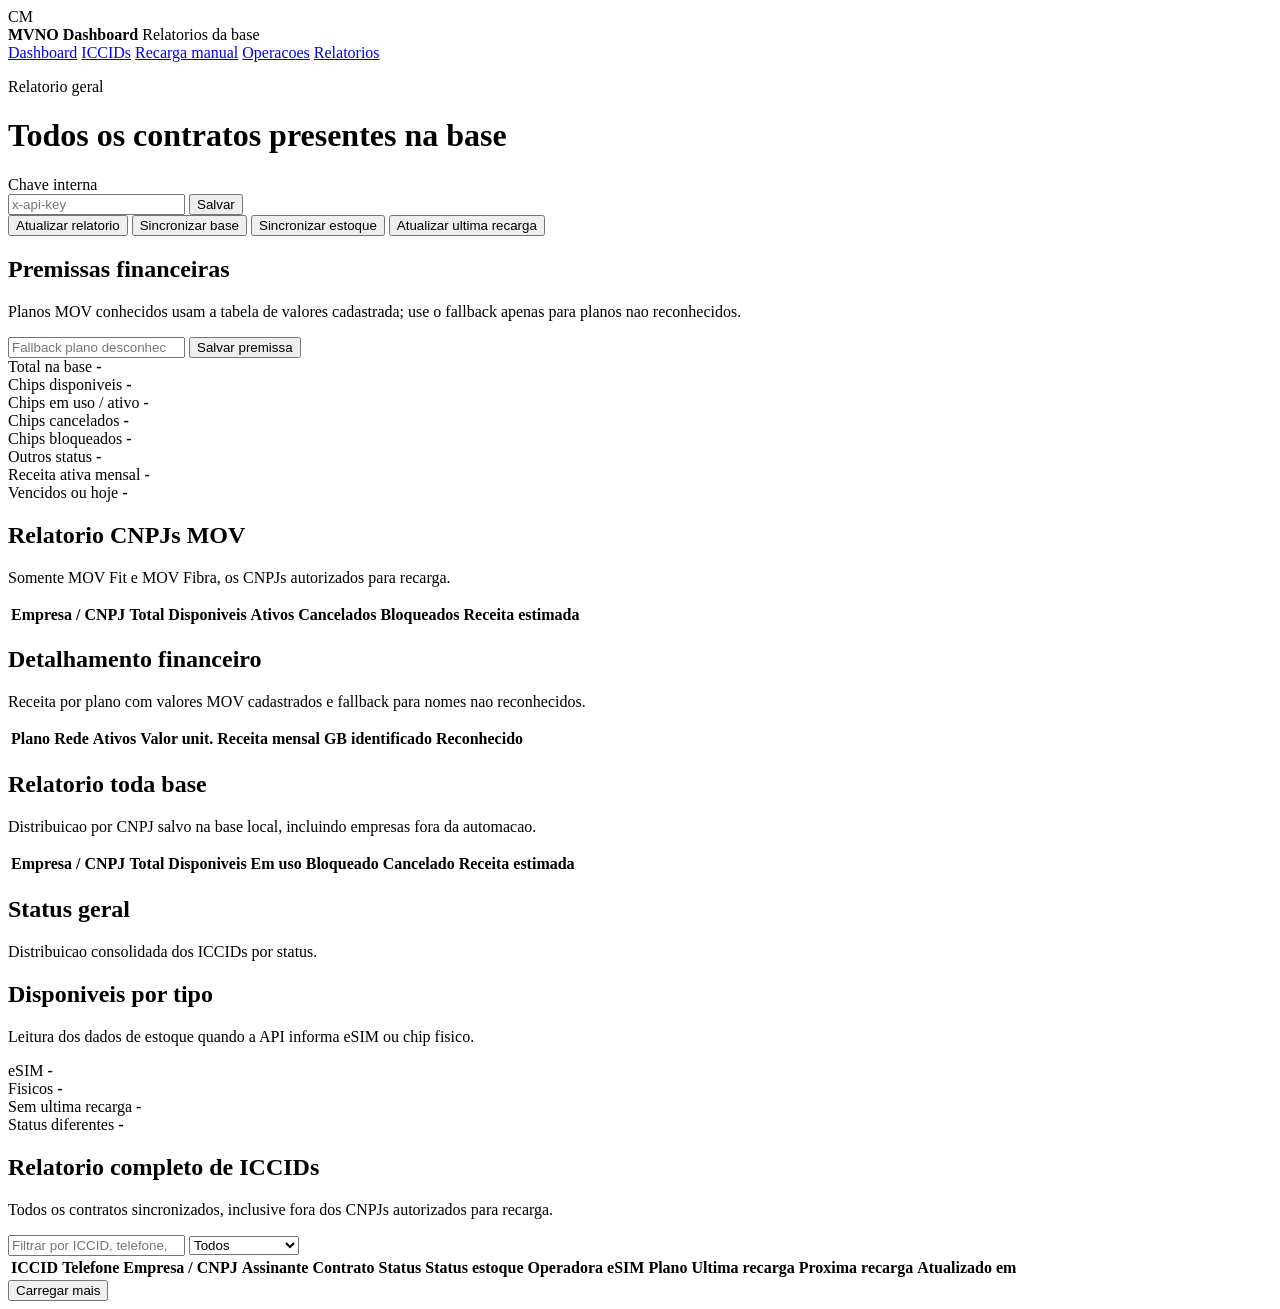
==== web/relatorios.html @ e89908e5 "Inicializa MVNO Dashboard" ====
<!doctype html>
<html lang="pt-BR">
  <head>
    <meta charset="utf-8">
    <meta name="viewport" content="width=device-width, initial-scale=1">
    <title>Relatorios - MVNO Dashboard</title>
    <link rel="stylesheet" href="/assets/app.css">
  </head>
  <body class="reports-page">
    <div class="app-frame">
      <aside class="sidebar">
        <div class="brand">
          <div class="brand-mark">CM</div>
          <div>
            <strong>MVNO Dashboard</strong>
            <span>Relatorios da base</span>
          </div>
        </div>
        <nav class="side-nav" aria-label="Navegacao principal">
          <a href="/">Dashboard</a>
          <a href="/#iccids-section">ICCIDs</a>
          <a href="/#manual-recharge-section">Recarga manual</a>
          <a href="/#operations-section">Operacoes</a>
          <a href="/relatorios">Relatorios</a>
        </nav>
      </aside>

      <div class="content-frame">
        <header class="topbar">
          <div>
            <p class="eyebrow">Relatorio geral</p>
            <h1>Todos os contratos presentes na base</h1>
          </div>
          <div class="auth-box">
            <label for="adminKey">Chave interna</label>
            <div class="auth-row">
              <input id="adminKey" type="password" autocomplete="off" placeholder="x-api-key">
              <button id="saveKeyBtn" type="button">Salvar</button>
            </div>
          </div>
        </header>

        <main class="shell">
          <section class="toolbar" aria-label="Acoes do relatorio">
            <button id="refreshBtn" type="button">Atualizar relatorio</button>
            <button id="syncSubscribersBtn" type="button" class="secondary">Sincronizar base</button>
            <button id="syncStockBtn" type="button" class="secondary">Sincronizar estoque</button>
            <button id="syncLastRechargeBtn" type="button" class="secondary">Atualizar ultima recarga</button>
          </section>

          <section id="statusMessage" class="status-message" hidden></section>

          <section class="panel">
            <div class="panel-head table-actions">
              <div>
                <h2>Premissas financeiras</h2>
                <p>Planos MOV conhecidos usam a tabela de valores cadastrada; use o fallback apenas para planos nao reconhecidos.</p>
              </div>
              <div class="filters">
                <input id="avgActiveRevenue" type="number" min="0" step="0.01" placeholder="Fallback plano desconhecido">
                <button id="saveFinanceBtn" type="button" class="secondary">Salvar premissa</button>
              </div>
            </div>
          </section>

          <section class="metrics-grid">
            <article class="metric">
              <span>Total na base</span>
              <strong id="metricTotal">-</strong>
            </article>
            <article class="metric">
              <span>Chips disponiveis</span>
              <strong id="metricAvailable">-</strong>
            </article>
            <article class="metric">
              <span>Chips em uso / ativo</span>
              <strong id="metricActive">-</strong>
            </article>
            <article class="metric">
              <span>Chips cancelados</span>
              <strong id="metricCancelled">-</strong>
            </article>
          </section>

          <section class="metrics-grid">
            <article class="metric">
              <span>Chips bloqueados</span>
              <strong id="metricBlocked">-</strong>
            </article>
            <article class="metric">
              <span>Outros status</span>
              <strong id="metricOther">-</strong>
            </article>
            <article class="metric">
              <span>Receita ativa mensal</span>
              <strong id="metricRevenue">-</strong>
            </article>
            <article class="metric">
              <span>Vencidos ou hoje</span>
              <strong id="metricDue">-</strong>
            </article>
          </section>

          <section class="grid-two">
            <div class="panel">
              <div class="panel-head">
                <div>
                  <h2>Relatorio CNPJs MOV</h2>
                  <p>Somente MOV Fit e MOV Fibra, os CNPJs autorizados para recarga.</p>
                </div>
              </div>
              <div class="table-wrap">
                <table>
                  <thead>
                    <tr>
                      <th>Empresa / CNPJ</th>
                      <th>Total</th>
                      <th>Disponiveis</th>
                      <th>Ativos</th>
                      <th>Cancelados</th>
                      <th>Bloqueados</th>
                      <th>Receita estimada</th>
                    </tr>
                  </thead>
                  <tbody id="movSummaryBody"></tbody>
                </table>
              </div>
            </div>

            <div class="panel">
              <div class="panel-head">
                <div>
                  <h2>Detalhamento financeiro</h2>
                  <p>Receita por plano com valores MOV cadastrados e fallback para nomes nao reconhecidos.</p>
                </div>
              </div>
              <div class="table-wrap">
                <table>
                  <thead>
                    <tr>
                      <th>Plano</th>
                      <th>Rede</th>
                      <th>Ativos</th>
                      <th>Valor unit.</th>
                      <th>Receita mensal</th>
                      <th>GB identificado</th>
                      <th>Reconhecido</th>
                    </tr>
                  </thead>
                  <tbody id="financeSummaryBody"></tbody>
                </table>
              </div>
            </div>
          </section>

          <section class="grid-two">
            <div class="panel">
              <div class="panel-head">
                <div>
                  <h2>Relatorio toda base</h2>
                  <p>Distribuicao por CNPJ salvo na base local, incluindo empresas fora da automacao.</p>
                </div>
              </div>
              <div class="table-wrap">
                <table>
                  <thead>
                    <tr>
                      <th>Empresa / CNPJ</th>
                      <th>Total</th>
                      <th>Disponiveis</th>
                      <th>Em uso</th>
                      <th>Bloqueado</th>
                      <th>Cancelado</th>
                      <th>Receita estimada</th>
                    </tr>
                  </thead>
                  <tbody id="companySummaryBody"></tbody>
                </table>
              </div>
            </div>

            <div class="panel">
              <div class="panel-head">
                <div>
                  <h2>Status geral</h2>
                  <p>Distribuicao consolidada dos ICCIDs por status.</p>
                </div>
              </div>
              <div class="donut-panel">
                <div id="statusDonut" class="donut-chart" aria-label="Grafico de status"></div>
                <div id="statusLegend" class="donut-legend"></div>
              </div>
            </div>
          </section>

          <section class="panel compact-panel">
            <div class="panel-head">
              <div>
                <h2>Disponiveis por tipo</h2>
                <p>Leitura dos dados de estoque quando a API informa eSIM ou chip fisico.</p>
              </div>
              <div class="stock-type-grid">
                <div>
                  <span>eSIM</span>
                  <strong id="metricAvailableEsim">-</strong>
                </div>
                <div>
                  <span>Fisicos</span>
                  <strong id="metricAvailablePhysical">-</strong>
                </div>
                <div>
                  <span>Sem ultima recarga</span>
                  <strong id="metricNoRecharge">-</strong>
                </div>
                <div>
                  <span>Status diferentes</span>
                  <strong id="metricStatusTypes">-</strong>
                </div>
              </div>
            </div>
          </section>

          <section class="panel">
            <div class="panel-head table-actions">
              <div>
                <h2>Relatorio completo de ICCIDs</h2>
                <p>Todos os contratos sincronizados, inclusive fora dos CNPJs autorizados para recarga.</p>
              </div>
              <div class="filters">
                <input id="reportFilter" type="search" placeholder="Filtrar por ICCID, telefone, empresa, CNPJ ou status">
                <select id="statusFilter">
                  <option value="">Todos</option>
                  <option value="DISPONÍVEL">DISPONÍVEL</option>
                  <option value="EM USO">EM USO</option>
                  <option value="BLOQUEADO">BLOQUEADO</option>
                  <option value="CANCELADO">CANCELADO</option>
                  <option value="PORTOUT">PORTOUT</option>
                  <option value="INEXISTENTE">INEXISTENTE</option>
                </select>
              </div>
            </div>
            <div id="reportCount" class="table-meta"></div>
            <div class="table-wrap tall">
              <table>
                <thead>
                  <tr>
                    <th>ICCID</th>
                    <th>Telefone</th>
                    <th>Empresa / CNPJ</th>
                    <th>Assinante</th>
                    <th>Contrato</th>
                    <th>Status</th>
                    <th>Status estoque</th>
                    <th>Operadora</th>
                    <th>eSIM</th>
                    <th>Plano</th>
                    <th>Ultima recarga</th>
                    <th>Proxima recarga</th>
                    <th>Atualizado em</th>
                  </tr>
                </thead>
                <tbody id="reportBody"></tbody>
              </table>
            </div>
            <div class="table-footer">
              <button id="loadMoreBtn" type="button" class="secondary">Carregar mais</button>
            </div>
          </section>
        </main>
      </div>
    </div>

    <div id="confirmModal" class="modal-backdrop" hidden>
      <div class="confirm-modal" role="dialog" aria-modal="true" aria-labelledby="confirmTitle">
        <div class="confirm-icon">!</div>
        <div>
          <h2 id="confirmTitle">Confirmar acao</h2>
          <p id="confirmMessage"></p>
        </div>
        <div class="modal-actions">
          <button id="confirmCancelBtn" type="button" class="secondary">Cancelar</button>
          <button id="confirmOkBtn" type="button">Confirmar</button>
        </div>
      </div>
    </div>

    <script src="/assets/reports.js"></script>
  </body>
</html>
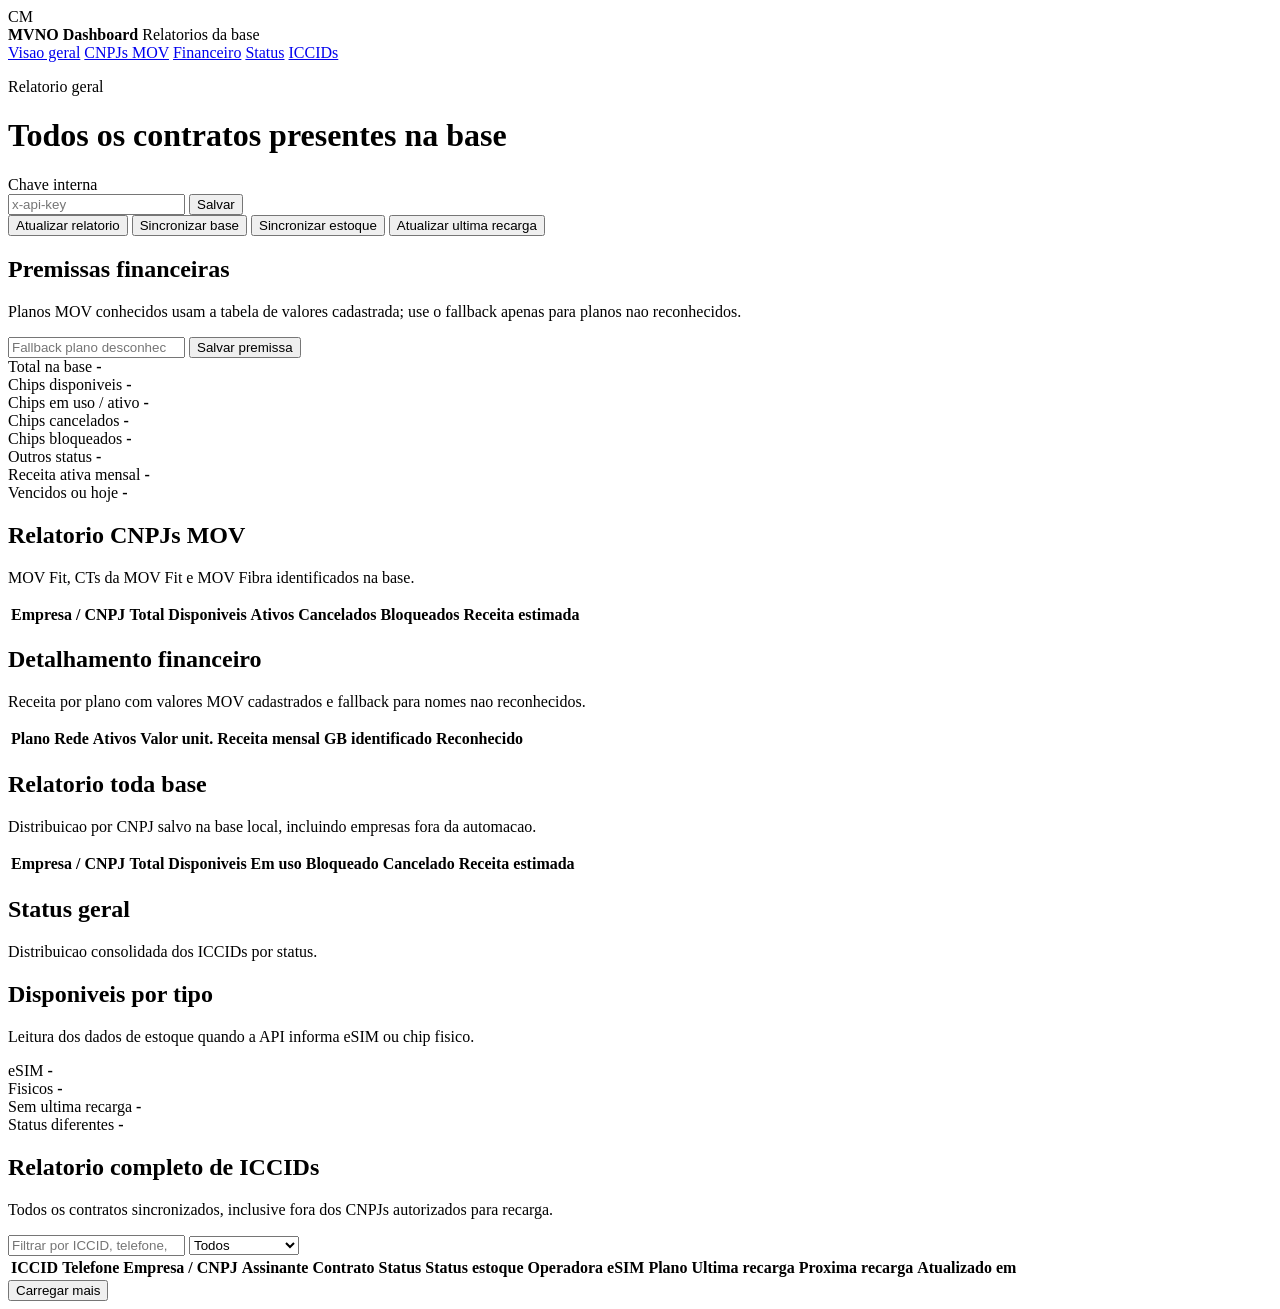
==== commit f5c6454a: "Prepare MVNO dashboard for Vercel deployment" ====
--- a/web/relatorios.html
+++ b/web/relatorios.html
@@ -4,7 +4,7 @@
     <meta charset="utf-8">
     <meta name="viewport" content="width=device-width, initial-scale=1">
     <title>Relatorios - MVNO Dashboard</title>
-    <link rel="stylesheet" href="/assets/app.css">
+    <link rel="stylesheet" href="/assets/app.css?v=20260630-ct-movfit">
   </head>
   <body class="reports-page">
     <div class="app-frame">
@@ -17,11 +17,11 @@
           </div>
         </div>
         <nav class="side-nav" aria-label="Navegacao principal">
-          <a href="/">Dashboard</a>
-          <a href="/#iccids-section">ICCIDs</a>
-          <a href="/#manual-recharge-section">Recarga manual</a>
-          <a href="/#operations-section">Operacoes</a>
-          <a href="/relatorios">Relatorios</a>
+          <a href="#overview-section">Visao geral</a>
+          <a href="#mov-section">CNPJs MOV</a>
+          <a href="#finance-section">Financeiro</a>
+          <a href="#status-section">Status</a>
+          <a href="#iccids-section">ICCIDs</a>
         </nav>
       </aside>
 
@@ -63,7 +63,7 @@
             </div>
           </section>
 
-          <section class="metrics-grid">
+          <section id="overview-section" class="metrics-grid">
             <article class="metric">
               <span>Total na base</span>
               <strong id="metricTotal">-</strong>
@@ -102,11 +102,11 @@
           </section>
 
           <section class="grid-two">
-            <div class="panel">
+            <div id="mov-section" class="panel">
               <div class="panel-head">
                 <div>
                   <h2>Relatorio CNPJs MOV</h2>
-                  <p>Somente MOV Fit e MOV Fibra, os CNPJs autorizados para recarga.</p>
+                  <p>MOV Fit, CTs da MOV Fit e MOV Fibra identificados na base.</p>
                 </div>
               </div>
               <div class="table-wrap">
@@ -127,7 +127,7 @@
               </div>
             </div>
 
-            <div class="panel">
+            <div id="finance-section" class="panel">
               <div class="panel-head">
                 <div>
                   <h2>Detalhamento financeiro</h2>
@@ -153,7 +153,7 @@
             </div>
           </section>
 
-          <section class="grid-two">
+          <section id="status-section" class="grid-two">
             <div class="panel">
               <div class="panel-head">
                 <div>
@@ -220,7 +220,7 @@
             </div>
           </section>
 
-          <section class="panel">
+          <section id="iccids-section" class="panel">
             <div class="panel-head table-actions">
               <div>
                 <h2>Relatorio completo de ICCIDs</h2>
@@ -284,6 +284,6 @@
       </div>
     </div>
 
-    <script src="/assets/reports.js"></script>
+    <script src="/assets/reports.js?v=20260630-ct-movfit"></script>
   </body>
 </html>
